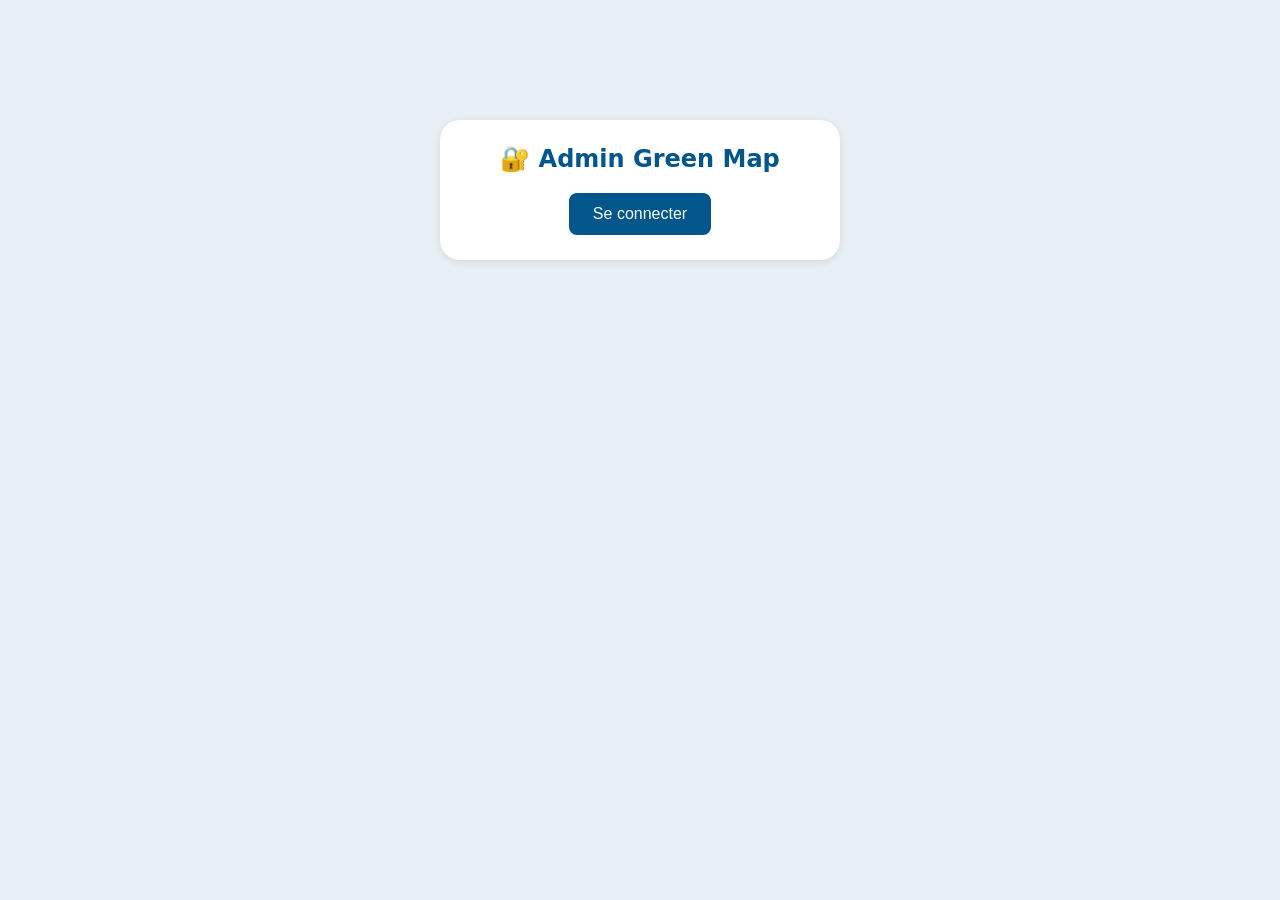
==== admin/index.html @ 6e13f4f8 "'h'" ====
<!DOCTYPE html>
<html lang="fr">
<head>
    <meta charset="UTF-8">
    <title>Admin - UM6P Green Map</title>
    <style>
        * { margin: 0; padding: 0; box-sizing: border-box; }
        body { font-family: system-ui, sans-serif; background: #e8f0f5; padding: 20px; }
        .container { max-width: 800px; margin: 0 auto; }
        .card { background: white; border-radius: 20px; padding: 25px; margin-bottom: 20px; box-shadow: 0 2px 10px rgba(0,0,0,0.1); }
        h1, h2 { color: #01568b; margin-bottom: 20px; }
        .form-group { margin-bottom: 15px; }
        label { display: block; margin-bottom: 5px; font-weight: 600; }
        input, select, textarea {
            width: 100%;
            padding: 10px;
            border: 1px solid #ddd;
            border-radius: 8px;
            font-size: 14px;
        }
        button {
            background: #01568b;
            color: white;
            border: none;
            padding: 12px 24px;
            border-radius: 8px;
            cursor: pointer;
            font-size: 16px;
        }
        button:hover { background: #013a5c; }
        table { width: 100%; border-collapse: collapse; }
        th, td { padding: 10px; text-align: left; border-bottom: 1px solid #ddd; }
        .btn-edit { background: #ffcc00; color: #333; margin-right: 5px; }
        .btn-delete { background: #cd0e0e; }
        .btn-small { padding: 5px 10px; font-size: 12px; }
        .message { padding: 10px; border-radius: 8px; margin-bottom: 15px; }
        .success { background: #d4edda; color: #155724; }
        .error { background: #f8d7da; color: #721c24; }
        .login-box { max-width: 400px; margin: 100px auto; text-align: center; }
    </style>
</head>
<body>
    <div class="container" id="app">
        <div style="text-align: center; padding: 50px;">Chargement...</div>
    </div>

    <script>
        let projets = [];
        let types = [];
        let token = sessionStorage.getItem('adminToken');
        
        // Configuration
        const ADMIN_PASSWORD = 'um6p2024';  // Change ce mot de passe
        
        async function login() {
            const password = prompt('Entrez le mot de passe admin:');
            if (password === ADMIN_PASSWORD) {
                sessionStorage.setItem('adminToken', password);
                token = password;
                loadApp();
            } else {
                alert('Mot de passe incorrect');
            }
        }
        
        async function loadApp() {
            if (!token) {
                document.getElementById('app').innerHTML = `
                    <div class="login-box card">
                        <h2>🔐 Admin Green Map</h2>
                        <button onclick="login()">Se connecter</button>
                    </div>
                `;
                return;
            }
            
            await chargerDonnees();
            afficherInterface();
        }
        
        async function chargerDonnees() {
            try {
                // Charger les projets
                const resProjets = await fetch('/.netlify/functions/projets');
                projets = await resProjets.json();
                
                // Charger les types/couleurs
                const resTypes = await fetch('/.netlify/functions/types');
                types = await resTypes.json();
            } catch (e) {
                console.error('Erreur chargement:', e);
            }
        }
        
        async function ajouterOuModifierProjet(event) {
            event.preventDefault();
            
            const form = event.target;
            const projet = {
                id: form.id.value,
                nom: form.nom.value,
                description: form.description.value,
                latitude: parseFloat(form.latitude.value),
                longitude: parseFloat(form.longitude.value),
                type: form.type.value,
                sous_type: form.sous_type.value,
                campus: form.campus.value,
                image: form.image.value,
                icone: form.icone.value,
                informations_complementaires: form.infos.value
            };
            
            const response = await fetch('/.netlify/functions/save-projet', {
                method: 'POST',
                headers: {
                    'Content-Type': 'application/json',
                    'Authorization': `Bearer ${token}`
                },
                body: JSON.stringify(projet)
            });
            
            if (response.ok) {
                alert('✅ Projet enregistré !');
                form.reset();
                chargerDonnees();
                afficherInterface();
            } else {
                alert('❌ Erreur lors de l\'enregistrement');
            }
        }
        
        async function supprimerProjet(id) {
            if (!confirm('Supprimer ce projet ?')) return;
            
            const response = await fetch(`/.netlify/functions/delete-projet?id=${id}`, {
                method: 'DELETE',
                headers: { 'Authorization': `Bearer ${token}` }
            });
            
            if (response.ok) {
                alert('✅ Projet supprimé');
                chargerDonnees();
                afficherInterface();
            }
        }
        
        function editerProjet(projet) {
            const form = document.getElementById('projetForm');
            if (form) {
                form.id.value = projet.id;
                form.nom.value = projet.nom || '';
                form.description.value = projet.description || '';
                form.latitude.value = projet.latitude;
                form.longitude.value = projet.longitude;
                form.type.value = projet.type;
                form.sous_type.value = projet.sous_type || '';
                form.campus.value = projet.campus;
                form.image.value = projet.image || '';
                form.icone.value = projet.icone || '';
                form.infos.value = projet.informations_complementaires || '';
                
                document.querySelector('#projetForm button').textContent = '✏️ Modifier';
                window.scrollTo({ top: 0, behavior: 'smooth' });
            }
        }
        
        function afficherInterface() {
            document.getElementById('app').innerHTML = `
                <h1>🌱 Administration Green Map</h1>
                
                <div class="card">
                    <h2>📝 Formulaire projet</h2>
                    <form id="projetForm" onsubmit="ajouterOuModifierProjet(event)">
                        <div class="form-group">
                            <label>ID *</label>
                            <input type="text" id="id" required>
                        </div>
                        <div class="form-group">
                            <label>Nom</label>
                            <input type="text" id="nom">
                        </div>
                        <div class="form-group">
                            <label>Description</label>
                            <textarea id="description" rows="3"></textarea>
                        </div>
                        <div class="form-group">
                            <label>Latitude *</label>
                            <input type="number" step="any" id="latitude" required>
                        </div>
                        <div class="form-group">
                            <label>Longitude *</label>
                            <input type="number" step="any" id="longitude" required>
                        </div>
                        <div class="form-group">
                            <label>Type</label>
                            <select id="type">
                                ${types.map(t => `<option value="${t.nom}">${t.nom} (${t.couleur})</option>`).join('')}
                            </select>
                        </div>
                        <div class="form-group">
                            <label>Sous-type</label>
                            <input type="text" id="sous_type">
                        </div>
                        <div class="form-group">
                            <label>Campus</label>
                            <select id="campus">
                                <option>Ben Guerir</option><option>Rabat</option><option>GEP</option>
                                <option>AITTC</option><option>ASARI Laayoune</option>
                                <option>LYCÉE D'EXCELLENCE</option><option>DATA CENTER</option>
                                <option>CLUB DE TIR</option><option>VILLAS DES CHERCHERUS</option>
                                <option>VILLAS MARGUERITTE</option><option>SMART BUILDING PARK</option>
                            </select>
                        </div>
                        <div class="form-group">
                            <label>URL Image</label>
                            <input type="text" id="image" placeholder="img/...">
                        </div>
                        <div class="form-group">
                            <label>URL Icône</label>
                            <input type="text" id="icone" placeholder="img/...">
                        </div>
                        <div class="form-group">
                            <label>Infos complémentaires</label>
                            <textarea id="infos" rows="2"></textarea>
                        </div>
                        <button type="submit">💾 Enregistrer</button>
                        <button type="button" onclick="document.getElementById('projetForm').reset(); this.textContent='💾 Enregistrer'" style="background:#999">🔄 Nouveau</button>
                    </form>
                </div>
                
                <div class="card">
                    <h2>📋 Liste des projets (${projets.length})</h2>
                    <table style="width:100%">
                        <thead>
                            <tr><th>ID</th><th>Nom</th><th>Campus</th><th>Type</th><th>Actions</th></tr>
                        </thead>
                        <tbody>
                            ${projets.map(p => `
                                <tr>
                                    <td>${p.id}</td>
                                    <td>${p.nom || '-'}</td>
                                    <td>${p.campus}</td>
                                    <td style="color:${p.type_couleur || '#01568b'}">${p.type || '-'}</td>
                                    <td>
                                        <button class="btn-small btn-edit" onclick="editerProjet(${JSON.stringify(p).replace(/"/g, '&quot;')})">✏️</button>
                                        <button class="btn-small btn-delete" onclick="supprimerProjet('${p.id}')">🗑️</button>
                                    </td>
                                </tr>
                            `).join('')}
                        </tbody>
                    </table>
                </div>
                
                <div class="card">
                    <h2>🎨 Gestion des couleurs par thème</h2>
                    <div id="couleurs-list">
                        ${types.map(t => `
                            <div style="display:flex; align-items:center; gap:10px; margin-bottom:10px;">
                                <span style="width:150px">${t.nom}</span>
                                <input type="color" value="${t.couleur}" id="color_${t.nom}" data-type="${t.nom}">
                                <span style="background:${t.couleur}; width:30px; height:30px; border-radius:8px;"></span>
                            </div>
                        `).join('')}
                        <button onclick="sauvegarderCouleurs()" style="margin-top:15px">💾 Sauvegarder les couleurs</button>
                    </div>
                </div>
                
                <button onclick="deconnexion()" style="background:#999; margin-bottom:20px">🚪 Déconnexion</button>
            `;
        }
        
        async function sauvegarderCouleurs() {
            const couleurs = {};
            types.forEach(t => {
                const input = document.getElementById(`color_${t.nom}`);
                if (input) couleurs[t.nom] = input.value;
            });
            
            // Sauvegarder dans la BDD (à implémenter)
            console.log('Couleurs à sauvegarder:', couleurs);
            alert('⚠️ Fonctionnalité de sauvegarde des couleurs à implémenter dans l\'API');
        }
        
        function deconnexion() {
            sessionStorage.removeItem('adminToken');
            token = null;
            loadApp();
        }
        
        loadApp();
    </script>
</body>
</html>
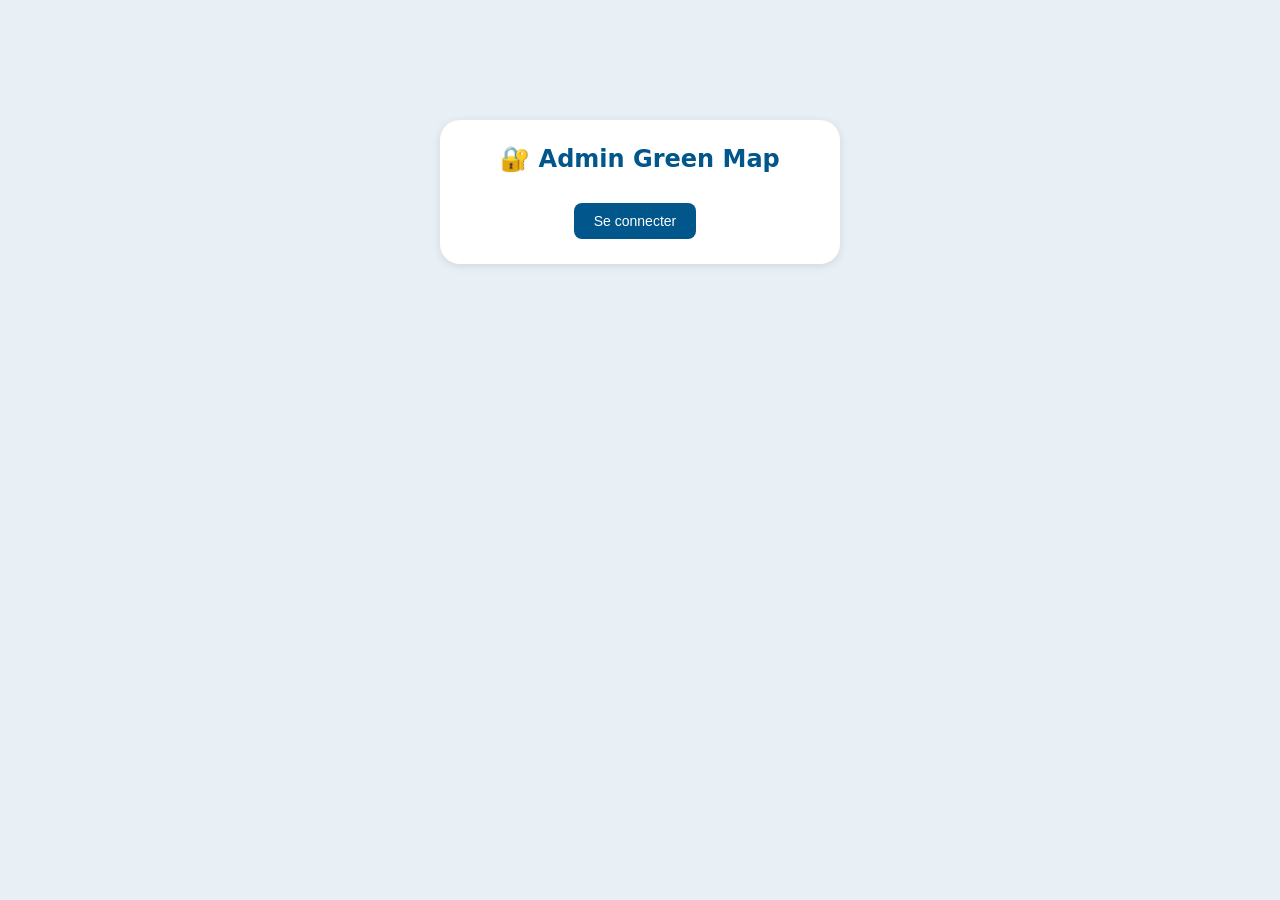
==== commit d3f2ac0d: "'h'" ====
--- a/admin/index.html
+++ b/admin/index.html
@@ -6,96 +6,180 @@
     <style>
         * { margin: 0; padding: 0; box-sizing: border-box; }
         body { font-family: system-ui, sans-serif; background: #e8f0f5; padding: 20px; }
-        .container { max-width: 800px; margin: 0 auto; }
+        .container { max-width: 1000px; margin: 0 auto; }
         .card { background: white; border-radius: 20px; padding: 25px; margin-bottom: 20px; box-shadow: 0 2px 10px rgba(0,0,0,0.1); }
         h1, h2 { color: #01568b; margin-bottom: 20px; }
         .form-group { margin-bottom: 15px; }
         label { display: block; margin-bottom: 5px; font-weight: 600; }
-        input, select, textarea {
-            width: 100%;
-            padding: 10px;
-            border: 1px solid #ddd;
-            border-radius: 8px;
-            font-size: 14px;
-        }
-        button {
-            background: #01568b;
-            color: white;
-            border: none;
-            padding: 12px 24px;
-            border-radius: 8px;
-            cursor: pointer;
-            font-size: 16px;
-        }
+        input, select, textarea { width: 100%; padding: 10px; border: 1px solid #ddd; border-radius: 8px; font-size: 14px; }
+        button { background: #01568b; color: white; border: none; padding: 10px 20px; border-radius: 8px; cursor: pointer; font-size: 14px; margin-right: 10px; margin-top: 10px; }
         button:hover { background: #013a5c; }
         table { width: 100%; border-collapse: collapse; }
         th, td { padding: 10px; text-align: left; border-bottom: 1px solid #ddd; }
-        .btn-edit { background: #ffcc00; color: #333; margin-right: 5px; }
-        .btn-delete { background: #cd0e0e; }
-        .btn-small { padding: 5px 10px; font-size: 12px; }
-        .message { padding: 10px; border-radius: 8px; margin-bottom: 15px; }
-        .success { background: #d4edda; color: #155724; }
-        .error { background: #f8d7da; color: #721c24; }
+        .btn-edit { background: #ffcc00; color: #333; padding: 5px 10px; border: none; border-radius: 5px; cursor: pointer; margin-right: 5px; }
+        .btn-delete { background: #cd0e0e; color: white; padding: 5px 10px; border: none; border-radius: 5px; cursor: pointer; }
         .login-box { max-width: 400px; margin: 100px auto; text-align: center; }
+        .info-bar { background: #e8f0f5; padding: 10px; border-radius: 8px; margin-bottom: 20px; font-size: 14px; }
+        .image-preview { margin-top: 10px; max-width: 150px; }
+        .image-preview img { max-width: 100%; border-radius: 8px; border: 1px solid #ddd; }
+        .upload-progress { font-size: 12px; color: #01568b; margin-top: 5px; }
+        .help-text { font-size: 11px; color: #888; margin-top: 5px; }
+        .row-2cols { display: flex; gap: 20px; }
+        .col { flex: 1; }
+        @media (max-width: 768px) { .row-2cols { flex-direction: column; } }
     </style>
 </head>
 <body>
     <div class="container" id="app">
-        <div style="text-align: center; padding: 50px;">Chargement...</div>
+        <div style="text-align: center; padding: 50px;">⏳ Chargement...</div>
     </div>
 
     <script>
+        // ============================================================
+        // CONFIGURATION SUPABASE
+        // ============================================================
+        const SUPABASE_URL = 'https://vskyxicpihysyjmbknur.supabase.co';
+        const SUPABASE_ANON_KEY = 'eyJhbGciOiJIUzI1NiIsInR5cCI6IkpXVCJ9.eyJpc3MiOiJzdXBhYmFzZSIsInJlZiI6InZza3l4aWNwaWh5c3lqbWJrbnVyIiwicm9sZSI6ImFub24iLCJpYXQiOjE3NzkxODA0MjIsImV4cCI6MjA5NDc1NjQyMn0.qlZD2K0nfJ6ccrcQba8Dj5ZGhgAWPSWHNjscEDhhXsw';
+        const SUPABASE_SERVICE_KEY = 'eyJhbGciOiJIUzI1NiIsInR5cCI6IkpXVCJ9.eyJpc3MiOiJzdXBhYmFzZSIsInJlZiI6InZza3l4aWNwaWh5c3lqbWJrbnVyIiwicm9sZSI6InNlcnZpY2Vfcm9sZSIsImlhdCI6MTc3OTE4MDQyMiwiZXhwIjoyMDk0NzU2NDIyfQ.tJ523KHq8l-35W3TZ4QYUP5oGcrQyQr5_Qh67etqmhY';
+        
+        // ============================================================
         let projets = [];
         let types = [];
         let token = sessionStorage.getItem('adminToken');
+        const ADMIN_PASSWORD = 'um6p2024';
+
+        // ============================================================
+        // FONCTIONS SUPABASE
+        // ============================================================
+        async function supabaseFetch(endpoint, options = {}) {
+            const url = `${SUPABASE_URL}/rest/v1/${endpoint}`;
+            const response = await fetch(url, {
+                ...options,
+                headers: {
+                    'apikey': SUPABASE_ANON_KEY,
+                    'Authorization': `Bearer ${SUPABASE_ANON_KEY}`,
+                    'Content-Type': 'application/json',
+                    ...options.headers
+                }
+            });
+            return response;
+        }
         
-        // Configuration
-        const ADMIN_PASSWORD = 'um6p2024';  // Change ce mot de passe
-        
-        async function login() {
-            const password = prompt('Entrez le mot de passe admin:');
-            if (password === ADMIN_PASSWORD) {
-                sessionStorage.setItem('adminToken', password);
-                token = password;
-                loadApp();
-            } else {
-                alert('Mot de passe incorrect');
-            }
-        }
-        
-        async function loadApp() {
-            if (!token) {
-                document.getElementById('app').innerHTML = `
-                    <div class="login-box card">
-                        <h2>🔐 Admin Green Map</h2>
-                        <button onclick="login()">Se connecter</button>
-                    </div>
-                `;
-                return;
-            }
-            
-            await chargerDonnees();
-            afficherInterface();
-        }
-        
+        async function supabaseWrite(endpoint, options = {}) {
+            const url = `${SUPABASE_URL}/rest/v1/${endpoint}`;
+            const response = await fetch(url, {
+                ...options,
+                headers: {
+                    'apikey': SUPABASE_SERVICE_KEY,
+                    'Authorization': `Bearer ${SUPABASE_SERVICE_KEY}`,
+                    'Content-Type': 'application/json',
+                    ...options.headers
+                }
+            });
+            return response;
+        }
+
+        // ============================================================
+        // UPLOAD IMAGE VERS SUPABASE STORAGE
+        // ============================================================
+        async function uploadToSupabase(file, bucket) {
+            const fileName = `${Date.now()}_${file.name.replace(/[^a-zA-Z0-9.-]/g, '_')}`;
+            const url = `${SUPABASE_URL}/storage/v1/object/${bucket}/${fileName}`;
+            
+            const response = await fetch(url, {
+                method: 'POST',
+                headers: {
+                    'Authorization': `Bearer ${SUPABASE_SERVICE_KEY}`
+                },
+                body: file
+            });
+            
+            if (!response.ok) {
+                const error = await response.text();
+                throw new Error(`Upload failed: ${error}`);
+            }
+            
+            const data = await response.json();
+            const publicUrl = `${SUPABASE_URL}/storage/v1/object/public/${bucket}/${fileName}`;
+            return publicUrl;
+        }
+
+        // ============================================================
+        // GESTION DES UPLOADS
+        // ============================================================
+        async function handleImageUpload(inputId, previewId, bucket, urlFieldId) {
+            const input = document.getElementById(inputId);
+            const preview = document.getElementById(previewId);
+            const urlField = document.getElementById(urlFieldId);
+            const file = input.files[0];
+            
+            if (!file) return;
+            
+            preview.innerHTML = '<div class="upload-progress">📤 Upload en cours...</div>';
+            
+            try {
+                const publicUrl = await uploadToSupabase(file, bucket);
+                preview.innerHTML = `<img src="${publicUrl}" alt="Preview">`;
+                urlField.value = publicUrl;
+                
+                // Déclencher l'événement pour l'aperçu
+                if (urlFieldId === 'image') updateImagePreview();
+                if (urlFieldId === 'icone') updateIconPreview();
+                
+            } catch (error) {
+                preview.innerHTML = `<div class="upload-progress" style="color:red;">❌ Erreur: ${error.message}</div>`;
+                console.error(error);
+            }
+        }
+
+        // ============================================================
+        // CHARGEMENT DES DONNÉES
+        // ============================================================
         async function chargerDonnees() {
             try {
-                // Charger les projets
-                const resProjets = await fetch('/.netlify/functions/projets');
-                projets = await resProjets.json();
-                
-                // Charger les types/couleurs
-                const resTypes = await fetch('/.netlify/functions/types');
-                types = await resTypes.json();
+                const resTypes = await supabaseFetch('types?select=*');
+                if (resTypes.ok) types = await resTypes.json();
+                
+                const resProjets = await supabaseFetch('projets?select=*');
+                if (resProjets.ok) projets = await resProjets.json();
+                
+                console.log(`Types: ${types.length}, Projets: ${projets.length}`);
+                return true;
             } catch (e) {
-                console.error('Erreur chargement:', e);
-            }
-        }
-        
+                console.error(e);
+                return false;
+            }
+        }
+
+        // ============================================================
+        // APERÇUS
+        // ============================================================
+        function previewImage(url, previewElementId) {
+            const preview = document.getElementById(previewElementId);
+            if (url && url.trim()) {
+                preview.innerHTML = `<img src="${url}" alt="Preview" onerror="this.parentElement.innerHTML='<span style=\'color:red\'>❌ Image non trouvée</span>'">`;
+            } else {
+                preview.innerHTML = '<span style="color:#999">Aucune image</span>';
+            }
+        }
+
+        function updateImagePreview() {
+            const imageUrl = document.getElementById('image').value;
+            previewImage(imageUrl, 'imagePreview');
+        }
+
+        function updateIconPreview() {
+            const iconUrl = document.getElementById('icone').value;
+            previewImage(iconUrl, 'iconePreview');
+        }
+
+        // ============================================================
+        // CRUD PROJETS
+        // ============================================================
         async function ajouterOuModifierProjet(event) {
             event.preventDefault();
-            
             const form = event.target;
+            
             const projet = {
                 id: form.id.value,
                 nom: form.nom.value,
@@ -105,49 +189,62 @@
                 type: form.type.value,
                 sous_type: form.sous_type.value,
                 campus: form.campus.value,
-                image: form.image.value,
-                icone: form.icone.value,
-                informations_complementaires: form.infos.value
+                image: form.image.value || '',
+                icone: form.icone.value || '',
+                informations_complementaires: form.infos.value || ''
             };
-            
-            const response = await fetch('/.netlify/functions/save-projet', {
-                method: 'POST',
-                headers: {
-                    'Content-Type': 'application/json',
-                    'Authorization': `Bearer ${token}`
-                },
-                body: JSON.stringify(projet)
-            });
-            
+
+            const existing = projets.find(p => p.id === projet.id);
+            
+            let response;
+            if (existing) {
+                response = await supabaseWrite(`projets?id=eq.${projet.id}`, {
+                    method: 'PATCH',
+                    body: JSON.stringify(projet)
+                });
+            } else {
+                response = await supabaseWrite('projets', {
+                    method: 'POST',
+                    body: JSON.stringify(projet)
+                });
+            }
+
             if (response.ok) {
                 alert('✅ Projet enregistré !');
                 form.reset();
-                chargerDonnees();
+                document.getElementById('saveBtn').textContent = '💾 Enregistrer';
+                document.getElementById('id').readOnly = false;
+                document.getElementById('imagePreview').innerHTML = '';
+                document.getElementById('iconePreview').innerHTML = '';
+                await chargerDonnees();
                 afficherInterface();
             } else {
-                alert('❌ Erreur lors de l\'enregistrement');
-            }
-        }
-        
+                const error = await response.text();
+                alert('❌ Erreur: ' + error);
+            }
+        }
+
         async function supprimerProjet(id) {
             if (!confirm('Supprimer ce projet ?')) return;
             
-            const response = await fetch(`/.netlify/functions/delete-projet?id=${id}`, {
-                method: 'DELETE',
-                headers: { 'Authorization': `Bearer ${token}` }
+            const response = await supabaseWrite(`projets?id=eq.${id}`, {
+                method: 'DELETE'
             });
             
             if (response.ok) {
                 alert('✅ Projet supprimé');
-                chargerDonnees();
+                await chargerDonnees();
                 afficherInterface();
-            }
-        }
-        
+            } else {
+                alert('❌ Erreur lors de la suppression');
+            }
+        }
+
         function editerProjet(projet) {
             const form = document.getElementById('projetForm');
             if (form) {
                 form.id.value = projet.id;
+                form.id.readOnly = true;
                 form.nom.value = projet.nom || '';
                 form.description.value = projet.description || '';
                 form.latitude.value = projet.latitude;
@@ -159,134 +256,228 @@
                 form.icone.value = projet.icone || '';
                 form.infos.value = projet.informations_complementaires || '';
                 
-                document.querySelector('#projetForm button').textContent = '✏️ Modifier';
+                previewImage(projet.image, 'imagePreview');
+                previewImage(projet.icone, 'iconePreview');
+                
+                document.getElementById('saveBtn').textContent = '✏️ Modifier';
                 window.scrollTo({ top: 0, behavior: 'smooth' });
             }
         }
-        
+
+        function resetForm() {
+            const form = document.getElementById('projetForm');
+            if (form) {
+                form.reset();
+                form.id.readOnly = false;
+                document.getElementById('saveBtn').textContent = '💾 Enregistrer';
+                document.getElementById('imagePreview').innerHTML = '';
+                document.getElementById('iconePreview').innerHTML = '';
+                document.getElementById('imageFile').value = '';
+                document.getElementById('iconeFile').value = '';
+            }
+        }
+
+        // ============================================================
+        // SAUVEGARDER COULEURS
+        // ============================================================
+        async function sauvegarderCouleurs() {
+            for (const type of types) {
+                const input = document.getElementById(`color_${type.nom}`);
+                if (input && input.value !== type.couleur) {
+                    const response = await supabaseWrite(`types?id=eq.${type.id}`, {
+                        method: 'PATCH',
+                        body: JSON.stringify({ couleur: input.value })
+                    });
+                    if (!response.ok) {
+                        alert(`Erreur lors de la sauvegarde de ${type.nom}`);
+                        return;
+                    }
+                }
+            }
+            alert('✅ Couleurs sauvegardées !');
+            await chargerDonnees();
+            afficherInterface();
+        }
+
+        // ============================================================
+        // AFFICHAGE INTERFACE
+        // ============================================================
         function afficherInterface() {
+            const typesOptions = types.length > 0 
+                ? types.map(t => `<option value="${t.nom}">${t.nom}</option>`).join('')
+                : '<option>Biodiversity</option><option>Buildings</option><option>Ecomobility</option><option>Energy</option><option>Engagement In Action</option><option>Waste</option><option>Water</option>';
+
             document.getElementById('app').innerHTML = `
                 <h1>🌱 Administration Green Map</h1>
+                
+                <div class="info-bar">
+                    📡 Connexion: ✅ Supabase<br>
+                    📊 Projets: ${projets.length} | 🎨 Types: ${types.length}
+                </div>
                 
                 <div class="card">
                     <h2>📝 Formulaire projet</h2>
                     <form id="projetForm" onsubmit="ajouterOuModifierProjet(event)">
-                        <div class="form-group">
-                            <label>ID *</label>
-                            <input type="text" id="id" required>
+                        <div class="row-2cols">
+                            <div class="col">
+                                <div class="form-group">
+                                    <label>ID * (ex: BG-001)</label>
+                                    <input type="text" id="id" required placeholder="BG-001">
+                                </div>
+                                <div class="form-group">
+                                    <label>Nom</label>
+                                    <input type="text" id="nom" placeholder="Nom du projet">
+                                </div>
+                                <div class="form-group">
+                                    <label>Latitude *</label>
+                                    <input type="number" step="any" id="latitude" required placeholder="32.218068">
+                                </div>
+                                <div class="form-group">
+                                    <label>Longitude *</label>
+                                    <input type="number" step="any" id="longitude" required placeholder="-7.936605">
+                                </div>
+                                <div class="form-group">
+                                    <label>Type</label>
+                                    <select id="type">${typesOptions}</select>
+                                </div>
+                                <div class="form-group">
+                                    <label>Campus</label>
+                                    <select id="campus">
+                                        <option>Ben Guerir</option><option>Rabat</option><option>GEP</option>
+                                        <option>AITTC</option><option>ASARI Laayoune</option>
+                                        <option>LYCÉE D'EXCELLENCE</option><option>DATA CENTER</option>
+                                        <option>CLUB DE TIR</option><option>VILLAS DES CHERCHERUS</option>
+                                        <option>VILLAS MARGUERITTE</option><option>SMART BUILDING PARK</option>
+                                    </select>
+                                </div>
+                            </div>
+                            <div class="col">
+                                <div class="form-group">
+                                    <label>📷 IMAGE (upload ou URL)</label>
+                                    <input type="file" id="imageFile" accept="image/*" onchange="handleImageUpload('imageFile', 'imagePreview', 'images', 'image')">
+                                    <div class="help-text">Sélectionnez une image → upload automatique</div>
+                                    <input type="text" id="image" placeholder="Ou entrez une URL" onchange="updateImagePreview()">
+                                    <div id="imagePreview" class="image-preview"></div>
+                                </div>
+                                
+                                <div class="form-group">
+                                    <label>🖼️ ICÔNE (upload ou URL)</label>
+                                    <input type="file" id="iconeFile" accept="image/*" onchange="handleImageUpload('iconeFile', 'iconePreview', 'icons', 'icone')">
+                                    <div class="help-text">Sélectionnez une icône → upload automatique</div>
+                                    <input type="text" id="icone" placeholder="Ou entrez une URL" onchange="updateIconPreview()">
+                                    <div id="iconePreview" class="image-preview"></div>
+                                </div>
+                                
+                                <div class="form-group">
+                                    <label>Sous-type</label>
+                                    <input type="text" id="sous_type" placeholder="ex: Insect Shelter">
+                                </div>
+                            </div>
                         </div>
-                        <div class="form-group">
-                            <label>Nom</label>
-                            <input type="text" id="nom">
-                        </div>
+                        
                         <div class="form-group">
                             <label>Description</label>
-                            <textarea id="description" rows="3"></textarea>
+                            <textarea id="description" rows="3" placeholder="Description..."></textarea>
                         </div>
-                        <div class="form-group">
-                            <label>Latitude *</label>
-                            <input type="number" step="any" id="latitude" required>
-                        </div>
-                        <div class="form-group">
-                            <label>Longitude *</label>
-                            <input type="number" step="any" id="longitude" required>
-                        </div>
-                        <div class="form-group">
-                            <label>Type</label>
-                            <select id="type">
-                                ${types.map(t => `<option value="${t.nom}">${t.nom} (${t.couleur})</option>`).join('')}
-                            </select>
-                        </div>
-                        <div class="form-group">
-                            <label>Sous-type</label>
-                            <input type="text" id="sous_type">
-                        </div>
-                        <div class="form-group">
-                            <label>Campus</label>
-                            <select id="campus">
-                                <option>Ben Guerir</option><option>Rabat</option><option>GEP</option>
-                                <option>AITTC</option><option>ASARI Laayoune</option>
-                                <option>LYCÉE D'EXCELLENCE</option><option>DATA CENTER</option>
-                                <option>CLUB DE TIR</option><option>VILLAS DES CHERCHERUS</option>
-                                <option>VILLAS MARGUERITTE</option><option>SMART BUILDING PARK</option>
-                            </select>
-                        </div>
-                        <div class="form-group">
-                            <label>URL Image</label>
-                            <input type="text" id="image" placeholder="img/...">
-                        </div>
-                        <div class="form-group">
-                            <label>URL Icône</label>
-                            <input type="text" id="icone" placeholder="img/...">
-                        </div>
+                        
                         <div class="form-group">
                             <label>Infos complémentaires</label>
-                            <textarea id="infos" rows="2"></textarea>
+                            <textarea id="infos" rows="2" placeholder="Infos supplémentaires..."></textarea>
                         </div>
-                        <button type="submit">💾 Enregistrer</button>
-                        <button type="button" onclick="document.getElementById('projetForm').reset(); this.textContent='💾 Enregistrer'" style="background:#999">🔄 Nouveau</button>
+                        
+                        <button type="submit" id="saveBtn">💾 Enregistrer</button>
+                        <button type="button" onclick="resetForm()" style="background:#999">🔄 Nouveau</button>
                     </form>
                 </div>
                 
                 <div class="card">
                     <h2>📋 Liste des projets (${projets.length})</h2>
-                    <table style="width:100%">
-                        <thead>
-                            <tr><th>ID</th><th>Nom</th><th>Campus</th><th>Type</th><th>Actions</th></tr>
-                        </thead>
-                        <tbody>
-                            ${projets.map(p => `
-                                <tr>
-                                    <td>${p.id}</td>
-                                    <td>${p.nom || '-'}</td>
-                                    <td>${p.campus}</td>
-                                    <td style="color:${p.type_couleur || '#01568b'}">${p.type || '-'}</td>
-                                    <td>
-                                        <button class="btn-small btn-edit" onclick="editerProjet(${JSON.stringify(p).replace(/"/g, '&quot;')})">✏️</button>
-                                        <button class="btn-small btn-delete" onclick="supprimerProjet('${p.id}')">🗑️</button>
-                                    </td>
-                                </tr>
-                            `).join('')}
-                        </tbody>
-                    </table>
+                    ${projets.length === 0 ? '<p>Aucun projet.</p>' : `
+                        <table style="width:100%">
+                            <thead><tr><th>ID</th><th>Nom</th><th>Campus</th><th>Type</th><th>Actions</th></tr></thead>
+                            <tbody>
+                                ${projets.map(p => `
+                                    <tr>
+                                        <td>${p.id}</td>
+                                        <td>${p.nom || '-'}</td>
+                                        <td>${p.campus}</td>
+                                        <td>${p.type || '-'}</td>
+                                        <td>
+                                            <button class="btn-edit" onclick='editerProjet(${JSON.stringify(p).replace(/'/g, "&#39;")})'>✏️</button>
+                                            <button class="btn-delete" onclick="supprimerProjet('${p.id}')">🗑️</button>
+                                        </td>
+                                    </tr>
+                                `).join('')}
+                            </tbody>
+                        </table>
+                    `}
                 </div>
                 
                 <div class="card">
                     <h2>🎨 Gestion des couleurs par thème</h2>
-                    <div id="couleurs-list">
-                        ${types.map(t => `
-                            <div style="display:flex; align-items:center; gap:10px; margin-bottom:10px;">
-                                <span style="width:150px">${t.nom}</span>
-                                <input type="color" value="${t.couleur}" id="color_${t.nom}" data-type="${t.nom}">
-                                <span style="background:${t.couleur}; width:30px; height:30px; border-radius:8px;"></span>
-                            </div>
-                        `).join('')}
+                    ${types.length === 0 ? '<p>⚠️ Aucun type trouvé.</p>' : `
+                        <div style="display:grid; grid-template-columns:repeat(auto-fill,minmax(250px,1fr)); gap:10px;">
+                            ${types.map(t => `
+                                <div style="display:flex; align-items:center; gap:10px;">
+                                    <span style="width:120px">${t.nom}</span>
+                                    <input type="color" value="${t.couleur || '#01568b'}" id="color_${t.nom}">
+                                    <span style="background:${t.couleur || '#01568b'}; width:30px; height:30px; border-radius:8px;"></span>
+                                </div>
+                            `).join('')}
+                        </div>
                         <button onclick="sauvegarderCouleurs()" style="margin-top:15px">💾 Sauvegarder les couleurs</button>
-                    </div>
+                    `}
                 </div>
                 
-                <button onclick="deconnexion()" style="background:#999; margin-bottom:20px">🚪 Déconnexion</button>
+                <button onclick="deconnexion()" style="background:#999">🚪 Déconnexion</button>
             `;
         }
-        
-        async function sauvegarderCouleurs() {
-            const couleurs = {};
-            types.forEach(t => {
-                const input = document.getElementById(`color_${t.nom}`);
-                if (input) couleurs[t.nom] = input.value;
-            });
-            
-            // Sauvegarder dans la BDD (à implémenter)
-            console.log('Couleurs à sauvegarder:', couleurs);
-            alert('⚠️ Fonctionnalité de sauvegarde des couleurs à implémenter dans l\'API');
-        }
-        
+
+        // ============================================================
+        // CONNEXION
+        // ============================================================
+        async function login() {
+            const password = prompt('Entrez le mot de passe admin:');
+            if (password === ADMIN_PASSWORD) {
+                sessionStorage.setItem('adminToken', password);
+                token = password;
+                loadApp();
+            } else {
+                alert('Mot de passe incorrect');
+            }
+        }
+
         function deconnexion() {
             sessionStorage.removeItem('adminToken');
             token = null;
             loadApp();
         }
-        
+
+        async function loadApp() {
+            if (!token) {
+                document.getElementById('app').innerHTML = `
+                    <div class="login-box card">
+                        <h2>🔐 Admin Green Map</h2>
+                        <button onclick="login()">Se connecter</button>
+                    </div>
+                `;
+                return;
+            }
+            
+            const success = await chargerDonnees();
+            if (success) {
+                afficherInterface();
+            } else {
+                document.getElementById('app').innerHTML = `
+                    <div class="card" style="color:red;">
+                        <h2>❌ Erreur de connexion à Supabase</h2>
+                        <button onclick="loadApp()">🔄 Réessayer</button>
+                        <button onclick="deconnexion()">🔐 Se reconnecter</button>
+                    </div>
+                `;
+            }
+        }
+
         loadApp();
     </script>
 </body>
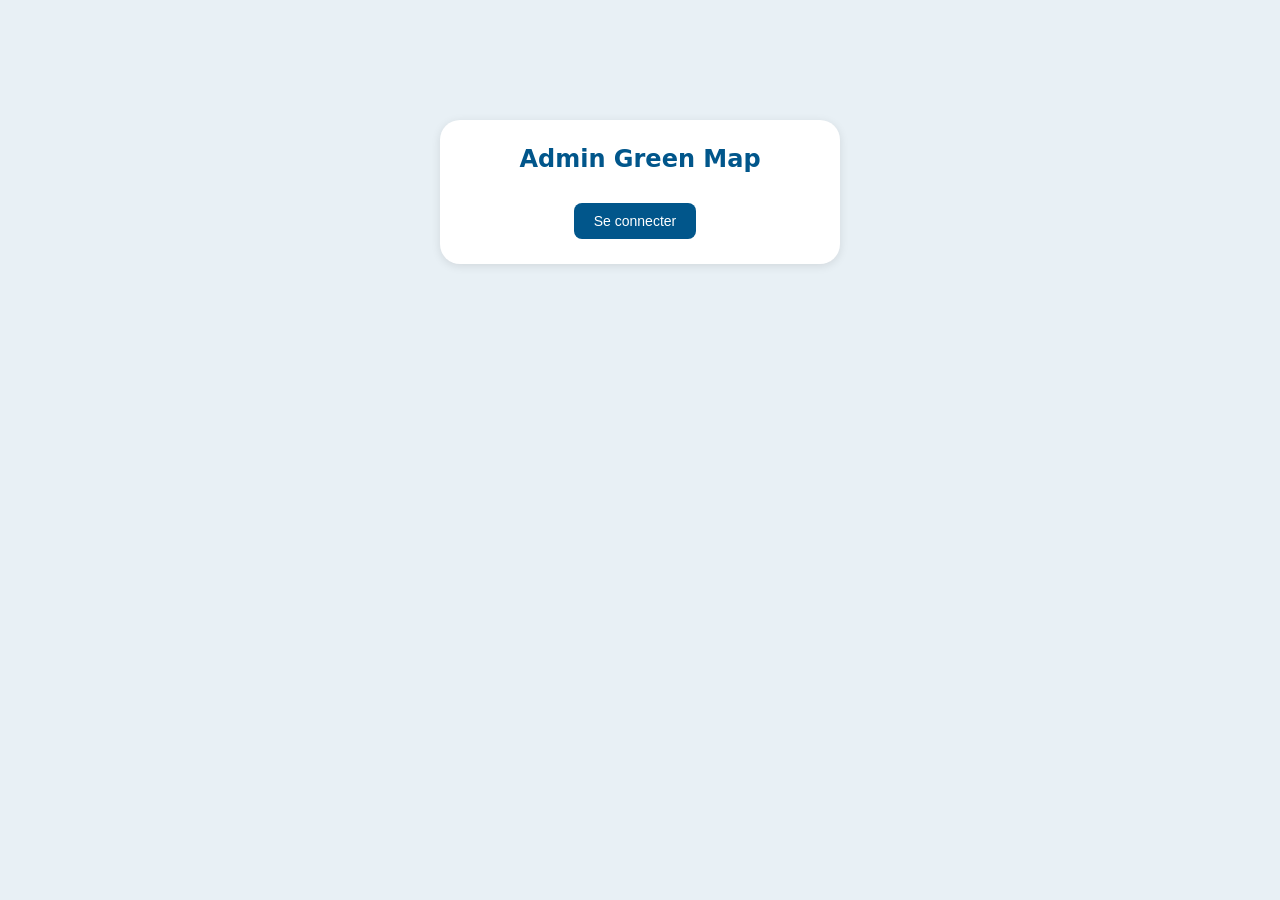
==== commit 2033bbdb: "'h'" ====
--- a/admin/index.html
+++ b/admin/index.html
@@ -6,7 +6,7 @@
     <style>
         * { margin: 0; padding: 0; box-sizing: border-box; }
         body { font-family: system-ui, sans-serif; background: #e8f0f5; padding: 20px; }
-        .container { max-width: 1000px; margin: 0 auto; }
+        .container { max-width: 1200px; margin: 0 auto; }
         .card { background: white; border-radius: 20px; padding: 25px; margin-bottom: 20px; box-shadow: 0 2px 10px rgba(0,0,0,0.1); }
         h1, h2 { color: #01568b; margin-bottom: 20px; }
         .form-group { margin-bottom: 15px; }
@@ -18,20 +18,29 @@
         th, td { padding: 10px; text-align: left; border-bottom: 1px solid #ddd; }
         .btn-edit { background: #ffcc00; color: #333; padding: 5px 10px; border: none; border-radius: 5px; cursor: pointer; margin-right: 5px; }
         .btn-delete { background: #cd0e0e; color: white; padding: 5px 10px; border: none; border-radius: 5px; cursor: pointer; }
+        .btn-add { background: #34a56f; color: white; padding: 5px 10px; border: none; border-radius: 5px; cursor: pointer; }
+        .btn-download { background: #6c5ce7; color: white; }
+        .btn-download:hover { background: #5b4bc4; }
         .login-box { max-width: 400px; margin: 100px auto; text-align: center; }
-        .info-bar { background: #e8f0f5; padding: 10px; border-radius: 8px; margin-bottom: 20px; font-size: 14px; }
+        .info-bar { background: #e8f0f5; padding: 10px; border-radius: 8px; margin-bottom: 20px; font-size: 14px; display: flex; justify-content: space-between; align-items: center; flex-wrap: wrap; gap: 10px; }
         .image-preview { margin-top: 10px; max-width: 150px; }
         .image-preview img { max-width: 100%; border-radius: 8px; border: 1px solid #ddd; }
         .upload-progress { font-size: 12px; color: #01568b; margin-top: 5px; }
         .help-text { font-size: 11px; color: #888; margin-top: 5px; }
         .row-2cols { display: flex; gap: 20px; }
         .col { flex: 1; }
+        .tab-buttons { display: flex; gap: 10px; margin-bottom: 20px; border-bottom: 2px solid #ddd; padding-bottom: 10px; flex-wrap: wrap; }
+        .tab-btn { background: #e8f0f5; color: #01568b; border: none; padding: 10px 20px; border-radius: 8px; cursor: pointer; }
+        .tab-btn.active { background: #01568b; color: white; }
+        .tab-content { display: none; }
+        .tab-content.active { display: block; }
+        .download-buttons { display: flex; gap: 10px; flex-wrap: wrap; }
         @media (max-width: 768px) { .row-2cols { flex-direction: column; } }
     </style>
 </head>
 <body>
     <div class="container" id="app">
-        <div style="text-align: center; padding: 50px;">⏳ Chargement...</div>
+        <div style="text-align: center; padding: 50px;">Chargement...</div>
     </div>
 
     <script>
@@ -45,8 +54,10 @@
         // ============================================================
         let projets = [];
         let types = [];
+        let campus = [];
         let token = sessionStorage.getItem('adminToken');
         const ADMIN_PASSWORD = 'um6p2024';
+        let activeTab = 'projets';
 
         // ============================================================
         // FONCTIONS SUPABASE
@@ -80,7 +91,7 @@
         }
 
         // ============================================================
-        // UPLOAD IMAGE VERS SUPABASE STORAGE
+        // UPLOAD IMAGE
         // ============================================================
         async function uploadToSupabase(file, bucket) {
             const fileName = `${Date.now()}_${file.name.replace(/[^a-zA-Z0-9.-]/g, '_')}`;
@@ -88,52 +99,48 @@
             
             const response = await fetch(url, {
                 method: 'POST',
-                headers: {
-                    'Authorization': `Bearer ${SUPABASE_SERVICE_KEY}`
-                },
+                headers: { 'Authorization': `Bearer ${SUPABASE_SERVICE_KEY}` },
                 body: file
             });
             
-            if (!response.ok) {
-                const error = await response.text();
-                throw new Error(`Upload failed: ${error}`);
-            }
-            
-            const data = await response.json();
-            const publicUrl = `${SUPABASE_URL}/storage/v1/object/public/${bucket}/${fileName}`;
-            return publicUrl;
-        }
-
-        // ============================================================
-        // GESTION DES UPLOADS
-        // ============================================================
+            if (!response.ok) throw new Error(`Upload failed: ${await response.text()}`);
+            
+            return `${SUPABASE_URL}/storage/v1/object/public/${bucket}/${fileName}`;
+        }
+
         async function handleImageUpload(inputId, previewId, bucket, urlFieldId) {
             const input = document.getElementById(inputId);
             const preview = document.getElementById(previewId);
             const urlField = document.getElementById(urlFieldId);
             const file = input.files[0];
-            
             if (!file) return;
             
-            preview.innerHTML = '<div class="upload-progress">📤 Upload en cours...</div>';
-            
+            preview.innerHTML = '<div class="upload-progress">Upload...</div>';
             try {
                 const publicUrl = await uploadToSupabase(file, bucket);
                 preview.innerHTML = `<img src="${publicUrl}" alt="Preview">`;
                 urlField.value = publicUrl;
-                
-                // Déclencher l'événement pour l'aperçu
                 if (urlFieldId === 'image') updateImagePreview();
                 if (urlFieldId === 'icone') updateIconPreview();
-                
             } catch (error) {
-                preview.innerHTML = `<div class="upload-progress" style="color:red;">❌ Erreur: ${error.message}</div>`;
-                console.error(error);
-            }
-        }
-
-        // ============================================================
-        // CHARGEMENT DES DONNÉES
+                preview.innerHTML = `<div class="upload-progress" style="color:red;">Erreur</div>`;
+            }
+        }
+
+        function previewImage(url, previewElementId) {
+            const preview = document.getElementById(previewElementId);
+            if (url && url.trim()) {
+                preview.innerHTML = `<img src="${url}" alt="Preview" onerror="this.parentElement.innerHTML='<span style=color:red>Image non trouvee</span>'">`;
+            } else {
+                preview.innerHTML = '<span style="color:#999">Aucune image</span>';
+            }
+        }
+
+        function updateImagePreview() { previewImage(document.getElementById('image').value, 'imagePreview'); }
+        function updateIconPreview() { previewImage(document.getElementById('icone').value, 'iconePreview'); }
+
+        // ============================================================
+        // CHARGEMENT DES DONNEES
         // ============================================================
         async function chargerDonnees() {
             try {
@@ -143,7 +150,9 @@
                 const resProjets = await supabaseFetch('projets?select=*');
                 if (resProjets.ok) projets = await resProjets.json();
                 
-                console.log(`Types: ${types.length}, Projets: ${projets.length}`);
+                const resCampus = await supabaseFetch('campus?select=*');
+                if (resCampus.ok) campus = await resCampus.json();
+                
                 return true;
             } catch (e) {
                 console.error(e);
@@ -152,25 +161,137 @@
         }
 
         // ============================================================
-        // APERÇUS
-        // ============================================================
-        function previewImage(url, previewElementId) {
-            const preview = document.getElementById(previewElementId);
-            if (url && url.trim()) {
-                preview.innerHTML = `<img src="${url}" alt="Preview" onerror="this.parentElement.innerHTML='<span style=\'color:red\'>❌ Image non trouvée</span>'">`;
-            } else {
-                preview.innerHTML = '<span style="color:#999">Aucune image</span>';
-            }
-        }
-
-        function updateImagePreview() {
-            const imageUrl = document.getElementById('image').value;
-            previewImage(imageUrl, 'imagePreview');
-        }
-
-        function updateIconPreview() {
-            const iconUrl = document.getElementById('icone').value;
-            previewImage(iconUrl, 'iconePreview');
+        // FONCTIONS DE TELECHARGEMENT
+        // ============================================================
+        function telechargerJSON() {
+            const data = {
+                projets: projets,
+                types: types,
+                campus: campus,
+                date_export: new Date().toISOString()
+            };
+            const json = JSON.stringify(data, null, 2);
+            const blob = new Blob([json], { type: 'application/json' });
+            const url = URL.createObjectURL(blob);
+            const a = document.createElement('a');
+            a.href = url;
+            a.download = `um6p_data_${new Date().toISOString().slice(0,19).replace(/:/g, '-')}.json`;
+            a.click();
+            URL.revokeObjectURL(url);
+            alert('Telechargement JSON termine !');
+        }
+
+        function telechargerCSV() {
+            const entetes = ['id', 'nom', 'description', 'latitude', 'longitude', 'type', 'sous_type', 'campus', 'image', 'icone', 'informations_complementaires'];
+            const lignes = projets.map(p => [
+                p.id || '',
+                p.nom || '',
+                (p.description || '').replace(/,/g, ';').replace(/\n/g, ' '),
+                p.latitude || '',
+                p.longitude || '',
+                p.type || '',
+                p.sous_type || '',
+                p.campus || '',
+                p.image || '',
+                p.icone || '',
+                (p.informations_complementaires || '').replace(/,/g, ';').replace(/\n/g, ' ')
+            ]);
+            
+            const csvContent = [entetes, ...lignes].map(row => row.join(',')).join('\n');
+            const blob = new Blob(["\uFEFF" + csvContent], { type: 'text/csv;charset=utf-8;' });
+            const url = URL.createObjectURL(blob);
+            const a = document.createElement('a');
+            a.href = url;
+            a.download = `um6p_projets_${new Date().toISOString().slice(0,19).replace(/:/g, '-')}.csv`;
+            a.click();
+            URL.revokeObjectURL(url);
+            alert('Telechargement CSV termine !');
+        }
+
+        function telechargerBackupComplet() {
+            telechargerJSON();
+        }
+
+        // ============================================================
+        // GESTION DES TYPES
+        // ============================================================
+        async function ajouterType(event) {
+            event.preventDefault();
+            const form = event.target;
+            const nouveauType = { nom: form.typeNom.value, couleur: form.typeCouleur.value || '#01568b' };
+            
+            const response = await supabaseWrite('types', { method: 'POST', body: JSON.stringify(nouveauType) });
+            if (response.ok) {
+                alert('Type ajoute !');
+                form.reset();
+                await chargerDonnees();
+                afficherInterface();
+            } else { alert('Erreur'); }
+        }
+
+        async function modifierType(id, nouveauNom, nouvelleCouleur) {
+            const response = await supabaseWrite(`types?id=eq.${id}`, {
+                method: 'PATCH',
+                body: JSON.stringify({ nom: nouveauNom, couleur: nouvelleCouleur })
+            });
+            if (response.ok) {
+                alert('Type modifie !');
+                await chargerDonnees();
+                afficherInterface();
+            }
+        }
+
+        async function supprimerType(id) {
+            if (!confirm('Supprimer ce type ?')) return;
+            const response = await supabaseWrite(`types?id=eq.${id}`, { method: 'DELETE' });
+            if (response.ok) {
+                alert('Type supprime');
+                await chargerDonnees();
+                afficherInterface();
+            }
+        }
+
+        // ============================================================
+        // GESTION DES CAMPUS
+        // ============================================================
+        async function ajouterCampus(event) {
+            event.preventDefault();
+            const form = event.target;
+            const nouveauCampus = {
+                nom: form.campusNom.value,
+                slug: form.campusSlug.value || form.campusNom.value.toLowerCase().replace(/ /g, '-'),
+                couleur: form.campusCouleur.value || '#01568b'
+            };
+            
+            const response = await supabaseWrite('campus', { method: 'POST', body: JSON.stringify(nouveauCampus) });
+            if (response.ok) {
+                alert('Campus ajoute !');
+                form.reset();
+                await chargerDonnees();
+                afficherInterface();
+            } else { alert('Erreur'); }
+        }
+
+        async function modifierCampus(id, nouveauNom, nouvelleCouleur) {
+            const response = await supabaseWrite(`campus?id=eq.${id}`, {
+                method: 'PATCH',
+                body: JSON.stringify({ nom: nouveauNom, couleur: nouvelleCouleur })
+            });
+            if (response.ok) {
+                alert('Campus modifie !');
+                await chargerDonnees();
+                afficherInterface();
+            }
+        }
+
+        async function supprimerCampus(id) {
+            if (!confirm('Supprimer ce campus ?')) return;
+            const response = await supabaseWrite(`campus?id=eq.${id}`, { method: 'DELETE' });
+            if (response.ok) {
+                alert('Campus supprime');
+                await chargerDonnees();
+                afficherInterface();
+            }
         }
 
         // ============================================================
@@ -195,24 +316,17 @@
             };
 
             const existing = projets.find(p => p.id === projet.id);
-            
             let response;
             if (existing) {
-                response = await supabaseWrite(`projets?id=eq.${projet.id}`, {
-                    method: 'PATCH',
-                    body: JSON.stringify(projet)
-                });
+                response = await supabaseWrite(`projets?id=eq.${projet.id}`, { method: 'PATCH', body: JSON.stringify(projet) });
             } else {
-                response = await supabaseWrite('projets', {
-                    method: 'POST',
-                    body: JSON.stringify(projet)
-                });
-            }
-
-            if (response.ok) {
-                alert('✅ Projet enregistré !');
+                response = await supabaseWrite('projets', { method: 'POST', body: JSON.stringify(projet) });
+            }
+
+            if (response.ok) {
+                alert('Projet enregistre !');
                 form.reset();
-                document.getElementById('saveBtn').textContent = '💾 Enregistrer';
+                document.getElementById('saveBtn').textContent = 'Enregistrer';
                 document.getElementById('id').readOnly = false;
                 document.getElementById('imagePreview').innerHTML = '';
                 document.getElementById('iconePreview').innerHTML = '';
@@ -220,23 +334,17 @@
                 afficherInterface();
             } else {
                 const error = await response.text();
-                alert('❌ Erreur: ' + error);
+                alert('Erreur: ' + error);
             }
         }
 
         async function supprimerProjet(id) {
             if (!confirm('Supprimer ce projet ?')) return;
-            
-            const response = await supabaseWrite(`projets?id=eq.${id}`, {
-                method: 'DELETE'
-            });
-            
-            if (response.ok) {
-                alert('✅ Projet supprimé');
-                await chargerDonnees();
-                afficherInterface();
-            } else {
-                alert('❌ Erreur lors de la suppression');
+            const response = await supabaseWrite(`projets?id=eq.${id}`, { method: 'DELETE' });
+            if (response.ok) {
+                alert('Projet supprime');
+                await chargerDonnees();
+                afficherInterface();
             }
         }
 
@@ -255,11 +363,9 @@
                 form.image.value = projet.image || '';
                 form.icone.value = projet.icone || '';
                 form.infos.value = projet.informations_complementaires || '';
-                
                 previewImage(projet.image, 'imagePreview');
                 previewImage(projet.icone, 'iconePreview');
-                
-                document.getElementById('saveBtn').textContent = '✏️ Modifier';
+                document.getElementById('saveBtn').textContent = 'Modifier';
                 window.scrollTo({ top: 0, behavior: 'smooth' });
             }
         }
@@ -269,7 +375,7 @@
             if (form) {
                 form.reset();
                 form.id.readOnly = false;
-                document.getElementById('saveBtn').textContent = '💾 Enregistrer';
+                document.getElementById('saveBtn').textContent = 'Enregistrer';
                 document.getElementById('imagePreview').innerHTML = '';
                 document.getElementById('iconePreview').innerHTML = '';
                 document.getElementById('imageFile').value = '';
@@ -294,7 +400,7 @@
                     }
                 }
             }
-            alert('✅ Couleurs sauvegardées !');
+            alert('Couleurs sauvegardees !');
             await chargerDonnees();
             afficherInterface();
         }
@@ -302,134 +408,141 @@
         // ============================================================
         // AFFICHAGE INTERFACE
         // ============================================================
+        function setTab(tabName) {
+            activeTab = tabName;
+            document.querySelectorAll('.tab-content').forEach(tab => tab.classList.remove('active'));
+            document.querySelectorAll('.tab-btn').forEach(btn => btn.classList.remove('active'));
+            document.getElementById(`tab-${tabName}`).classList.add('active');
+            document.getElementById(`btn-${tabName}`).classList.add('active');
+        }
+
         function afficherInterface() {
-            const typesOptions = types.length > 0 
-                ? types.map(t => `<option value="${t.nom}">${t.nom}</option>`).join('')
-                : '<option>Biodiversity</option><option>Buildings</option><option>Ecomobility</option><option>Energy</option><option>Engagement In Action</option><option>Waste</option><option>Water</option>';
+            const typesOptions = types.map(t => `<option value="${t.nom}">${t.nom}</option>`).join('');
+            const campusOptions = campus.map(c => `<option value="${c.nom}">${c.nom}</option>`).join('');
 
             document.getElementById('app').innerHTML = `
-                <h1>🌱 Administration Green Map</h1>
+                <h1>Administration Green Map</h1>
                 
                 <div class="info-bar">
-                    📡 Connexion: ✅ Supabase<br>
-                    📊 Projets: ${projets.length} | 🎨 Types: ${types.length}
+                    <span> Connexion: Supabase<br> Projets: ${projets.length} | Types: ${types.length} | Campus: ${campus.length}</span>
+                    <div class="download-buttons">
+                        <button class="btn-download" onclick="telechargerJSON()">Exporter JSON</button>
+                        <button class="btn-download" onclick="telechargerCSV()">Exporter CSV</button>
+                        <button class="btn-download" onclick="telechargerBackupComplet()">Backup complet</button>
+                    </div>
                 </div>
                 
-                <div class="card">
-                    <h2>📝 Formulaire projet</h2>
-                    <form id="projetForm" onsubmit="ajouterOuModifierProjet(event)">
-                        <div class="row-2cols">
-                            <div class="col">
-                                <div class="form-group">
-                                    <label>ID * (ex: BG-001)</label>
-                                    <input type="text" id="id" required placeholder="BG-001">
+                <div class="tab-buttons">
+                    <button class="tab-btn ${activeTab === 'projets' ? 'active' : ''}" id="btn-projets" onclick="setTab('projets')">Projets</button>
+                    <button class="tab-btn ${activeTab === 'types' ? 'active' : ''}" id="btn-types" onclick="setTab('types')">Types & Couleurs</button>
+                    <button class="tab-btn ${activeTab === 'campus' ? 'active' : ''}" id="btn-campus" onclick="setTab('campus')">Campus</button>
+                </div>
+                
+                <!-- ==================== TAB PROJETS ==================== -->
+                <div id="tab-projets" class="tab-content ${activeTab === 'projets' ? 'active' : ''}">
+                    <div class="card">
+                        <h2>Formulaire projet</h2>
+                        <form id="projetForm" onsubmit="ajouterOuModifierProjet(event)">
+                            <div class="row-2cols">
+                                <div class="col">
+                                    <div class="form-group"><label>ID *</label><input type="text" id="id" required placeholder="BG-001"></div>
+                                    <div class="form-group"><label>Nom</label><input type="text" id="nom" placeholder="Nom du projet"></div>
+                                    <div class="form-group"><label>Latitude *</label><input type="number" step="any" id="latitude" required placeholder="32.218068"></div>
+                                    <div class="form-group"><label>Longitude *</label><input type="number" step="any" id="longitude" required placeholder="-7.936605"></div>
+                                    <div class="form-group"><label>Type</label><select id="type">${typesOptions}</select></div>
+                                    <div class="form-group"><label>Campus</label><select id="campus">${campusOptions}</select></div>
                                 </div>
-                                <div class="form-group">
-                                    <label>Nom</label>
-                                    <input type="text" id="nom" placeholder="Nom du projet">
-                                </div>
-                                <div class="form-group">
-                                    <label>Latitude *</label>
-                                    <input type="number" step="any" id="latitude" required placeholder="32.218068">
-                                </div>
-                                <div class="form-group">
-                                    <label>Longitude *</label>
-                                    <input type="number" step="any" id="longitude" required placeholder="-7.936605">
-                                </div>
-                                <div class="form-group">
-                                    <label>Type</label>
-                                    <select id="type">${typesOptions}</select>
-                                </div>
-                                <div class="form-group">
-                                    <label>Campus</label>
-                                    <select id="campus">
-                                        <option>Ben Guerir</option><option>Rabat</option><option>GEP</option>
-                                        <option>AITTC</option><option>ASARI Laayoune</option>
-                                        <option>LYCÉE D'EXCELLENCE</option><option>DATA CENTER</option>
-                                        <option>CLUB DE TIR</option><option>VILLAS DES CHERCHERUS</option>
-                                        <option>VILLAS MARGUERITTE</option><option>SMART BUILDING PARK</option>
-                                    </select>
+                                <div class="col">
+                                    <div class="form-group">
+                                        <label>IMAGE</label>
+                                        <input type="file" id="imageFile" accept="image/*" onchange="handleImageUpload('imageFile', 'imagePreview', 'images', 'image')">
+                                        <input type="text" id="image" placeholder="URL" onchange="updateImagePreview()">
+                                        <div id="imagePreview" class="image-preview"></div>
+                                    </div>
+                                    <div class="form-group">
+                                        <label>ICONE</label>
+                                        <input type="file" id="iconeFile" accept="image/*" onchange="handleImageUpload('iconeFile', 'iconePreview', 'icons', 'icone')">
+                                        <input type="text" id="icone" placeholder="URL" onchange="updateIconPreview()">
+                                        <div id="iconePreview" class="image-preview"></div>
+                                    </div>
+                                    <div class="form-group"><label>Sous-type</label><input type="text" id="sous_type" placeholder="ex: Insect Shelter"></div>
                                 </div>
                             </div>
-                            <div class="col">
-                                <div class="form-group">
-                                    <label>📷 IMAGE (upload ou URL)</label>
-                                    <input type="file" id="imageFile" accept="image/*" onchange="handleImageUpload('imageFile', 'imagePreview', 'images', 'image')">
-                                    <div class="help-text">Sélectionnez une image → upload automatique</div>
-                                    <input type="text" id="image" placeholder="Ou entrez une URL" onchange="updateImagePreview()">
-                                    <div id="imagePreview" class="image-preview"></div>
-                                </div>
-                                
-                                <div class="form-group">
-                                    <label>🖼️ ICÔNE (upload ou URL)</label>
-                                    <input type="file" id="iconeFile" accept="image/*" onchange="handleImageUpload('iconeFile', 'iconePreview', 'icons', 'icone')">
-                                    <div class="help-text">Sélectionnez une icône → upload automatique</div>
-                                    <input type="text" id="icone" placeholder="Ou entrez une URL" onchange="updateIconPreview()">
-                                    <div id="iconePreview" class="image-preview"></div>
-                                </div>
-                                
-                                <div class="form-group">
-                                    <label>Sous-type</label>
-                                    <input type="text" id="sous_type" placeholder="ex: Insect Shelter">
-                                </div>
+                            <div class="form-group"><label>Description</label><textarea id="description" rows="3" placeholder="Description..."></textarea></div>
+                            <div class="form-group"><label>Infos complementaires</label><textarea id="infos" rows="2" placeholder="Infos supplementaires..."></textarea></div>
+                            <button type="submit" id="saveBtn">Enregistrer</button>
+                            <button type="button" onclick="resetForm()" style="background:#999">Nouveau</button>
+                        </form>
+                    </div>
+                    <div class="card">
+                        <div style="display: flex; justify-content: space-between; align-items: center; flex-wrap: wrap; margin-bottom: 15px;">
+                            <h2 style="margin-bottom: 0;">Liste des projets (${projets.length})</h2>
+                        </div>
+                        ${projets.length === 0 ? '<p>Aucun projet.</p>' : `
+                            <table><thead><tr><th>ID</th><th>Nom</th><th>Campus</th><th>Type</th><th>Actions</th></tr></thead>
+                            <tbody>${projets.map(p => `
+                                <tr><td>${p.id}</td><td>${p.nom || '-'}</td><td>${p.campus}</td><td>${p.type || '-'}</td>
+                                <td><button class="btn-edit" onclick='editerProjet(${JSON.stringify(p).replace(/'/g, "&#39;")})'>✏️</button>
+                                <button class="btn-delete" onclick="supprimerProjet('${p.id}')">🗑️</button></td>
+                            `).join('')}</tbody></table>
+                        `}
+                    </div>
+                </div>
+                
+                <!-- ==================== TAB TYPES & COULEURS ==================== -->
+                <div id="tab-types" class="tab-content ${activeTab === 'types' ? 'active' : ''}">
+                    <div class="card">
+                        <h2>Ajouter un type</h2>
+                        <form onsubmit="ajouterType(event)">
+                            <div class="row-2cols">
+                                <div class="col"><div class="form-group"><label>Nom du type</label><input type="text" name="typeNom" required></div></div>
+                                <div class="col"><div class="form-group"><label>Couleur</label><input type="color" name="typeCouleur" value="#01568b"></div></div>
                             </div>
-                        </div>
-                        
-                        <div class="form-group">
-                            <label>Description</label>
-                            <textarea id="description" rows="3" placeholder="Description..."></textarea>
-                        </div>
-                        
-                        <div class="form-group">
-                            <label>Infos complémentaires</label>
-                            <textarea id="infos" rows="2" placeholder="Infos supplémentaires..."></textarea>
-                        </div>
-                        
-                        <button type="submit" id="saveBtn">💾 Enregistrer</button>
-                        <button type="button" onclick="resetForm()" style="background:#999">🔄 Nouveau</button>
-                    </form>
+                            <button type="submit">Ajouter</button>
+                        </form>
+                    </div>
+                    <div class="card">
+                        <h2>Liste des types (${types.length})</h2>
+                        ${types.length === 0 ? '<p>Aucun type.</p>' : types.map(t => `
+                            <div style="display:flex; align-items:center; gap:10px; margin-bottom:10px; padding:10px; background:#f5f8fa; border-radius:10px;">
+                                <span style="width:150px"><strong>${t.nom}</strong></span>
+                                <input type="color" value="${t.couleur || '#01568b'}" id="color_${t.nom}" style="width:60px;">
+                                <span style="background:${t.couleur || '#01568b'}; width:30px; height:30px; border-radius:8px;"></span>
+                                <button class="btn-edit" onclick="modifierType(${t.id}, prompt('Nouveau nom:', '${t.nom}'), document.getElementById('color_${t.nom}').value)">Modifier</button>
+                                <button class="btn-delete" onclick="supprimerType(${t.id})">Supprimer</button>
+                            </div>
+                        `).join('')}
+                    </div>
                 </div>
                 
-                <div class="card">
-                    <h2>📋 Liste des projets (${projets.length})</h2>
-                    ${projets.length === 0 ? '<p>Aucun projet.</p>' : `
-                        <table style="width:100%">
-                            <thead><tr><th>ID</th><th>Nom</th><th>Campus</th><th>Type</th><th>Actions</th></tr></thead>
-                            <tbody>
-                                ${projets.map(p => `
-                                    <tr>
-                                        <td>${p.id}</td>
-                                        <td>${p.nom || '-'}</td>
-                                        <td>${p.campus}</td>
-                                        <td>${p.type || '-'}</td>
-                                        <td>
-                                            <button class="btn-edit" onclick='editerProjet(${JSON.stringify(p).replace(/'/g, "&#39;")})'>✏️</button>
-                                            <button class="btn-delete" onclick="supprimerProjet('${p.id}')">🗑️</button>
-                                        </td>
-                                    </tr>
-                                `).join('')}
-                            </tbody>
-                        </table>
-                    `}
+                <!-- ==================== TAB CAMPUS ==================== -->
+                <div id="tab-campus" class="tab-content ${activeTab === 'campus' ? 'active' : ''}">
+                    <div class="card">
+                        <h2>Ajouter un campus</h2>
+                        <form onsubmit="ajouterCampus(event)">
+                            <div class="row-2cols">
+                                <div class="col"><div class="form-group"><label>Nom du campus</label><input type="text" name="campusNom" required></div></div>
+                                <div class="col"><div class="form-group"><label>Slug</label><input type="text" name="campusSlug" placeholder="nom-du-campus"></div></div>
+                                <div class="col"><div class="form-group"><label>Couleur</label><input type="color" name="campusCouleur" value="#01568b"></div></div>
+                            </div>
+                            <button type="submit">Ajouter</button>
+                        </form>
+                    </div>
+                    <div class="card">
+                        <h2>Liste des campus (${campus.length})</h2>
+                        ${campus.length === 0 ? '<p>Aucun campus.</p>' : campus.map(c => `
+                            <div style="display:flex; align-items:center; gap:10px; margin-bottom:10px; padding:10px; background:#f5f8fa; border-radius:10px;">
+                                <span style="width:150px"><strong>${c.nom}</strong></span>
+                                <input type="color" value="${c.couleur || '#01568b'}" id="campusColor_${c.id}" style="width:60px;">
+                                <span style="background:${c.couleur || '#01568b'}; width:30px; height:30px; border-radius:8px;"></span>
+                                <button class="btn-edit" onclick="modifierCampus(${c.id}, prompt('Nouveau nom:', '${c.nom}'), document.getElementById('campusColor_${c.id}').value)">Modifier</button>
+                                <button class="btn-delete" onclick="supprimerCampus(${c.id})">Supprimer</button>
+                            </div>
+                        `).join('')}
+                    </div>
                 </div>
                 
-                <div class="card">
-                    <h2>🎨 Gestion des couleurs par thème</h2>
-                    ${types.length === 0 ? '<p>⚠️ Aucun type trouvé.</p>' : `
-                        <div style="display:grid; grid-template-columns:repeat(auto-fill,minmax(250px,1fr)); gap:10px;">
-                            ${types.map(t => `
-                                <div style="display:flex; align-items:center; gap:10px;">
-                                    <span style="width:120px">${t.nom}</span>
-                                    <input type="color" value="${t.couleur || '#01568b'}" id="color_${t.nom}">
-                                    <span style="background:${t.couleur || '#01568b'}; width:30px; height:30px; border-radius:8px;"></span>
-                                </div>
-                            `).join('')}
-                        </div>
-                        <button onclick="sauvegarderCouleurs()" style="margin-top:15px">💾 Sauvegarder les couleurs</button>
-                    `}
-                </div>
-                
-                <button onclick="deconnexion()" style="background:#999">🚪 Déconnexion</button>
+                <button onclick="deconnexion()" style="background:#999; margin-top:20px">Deconnexion</button>
             `;
         }
 
@@ -442,9 +555,7 @@
                 sessionStorage.setItem('adminToken', password);
                 token = password;
                 loadApp();
-            } else {
-                alert('Mot de passe incorrect');
-            }
+            } else { alert('Mot de passe incorrect'); }
         }
 
         function deconnexion() {
@@ -455,26 +566,18 @@
 
         async function loadApp() {
             if (!token) {
-                document.getElementById('app').innerHTML = `
-                    <div class="login-box card">
-                        <h2>🔐 Admin Green Map</h2>
-                        <button onclick="login()">Se connecter</button>
-                    </div>
-                `;
+                document.getElementById('app').innerHTML = `<div class="login-box card"><h2>Admin Green Map</h2><button onclick="login()">Se connecter</button></div>`;
                 return;
             }
-            
             const success = await chargerDonnees();
-            if (success) {
-                afficherInterface();
-            } else {
-                document.getElementById('app').innerHTML = `
-                    <div class="card" style="color:red;">
-                        <h2>❌ Erreur de connexion à Supabase</h2>
-                        <button onclick="loadApp()">🔄 Réessayer</button>
-                        <button onclick="deconnexion()">🔐 Se reconnecter</button>
-                    </div>
-                `;
+            if (success) { 
+                window.telechargerJSON = telechargerJSON;
+                window.telechargerCSV = telechargerCSV;
+                window.telechargerBackupComplet = telechargerBackupComplet;
+                afficherInterface(); 
+            }
+            else {
+                document.getElementById('app').innerHTML = `<div class="card" style="color:red;"><h2>Erreur de connexion a Supabase</h2><button onclick="loadApp()">Reessayer</button><button onclick="deconnexion()">Reconnecter</button></div>`;
             }
         }
 
